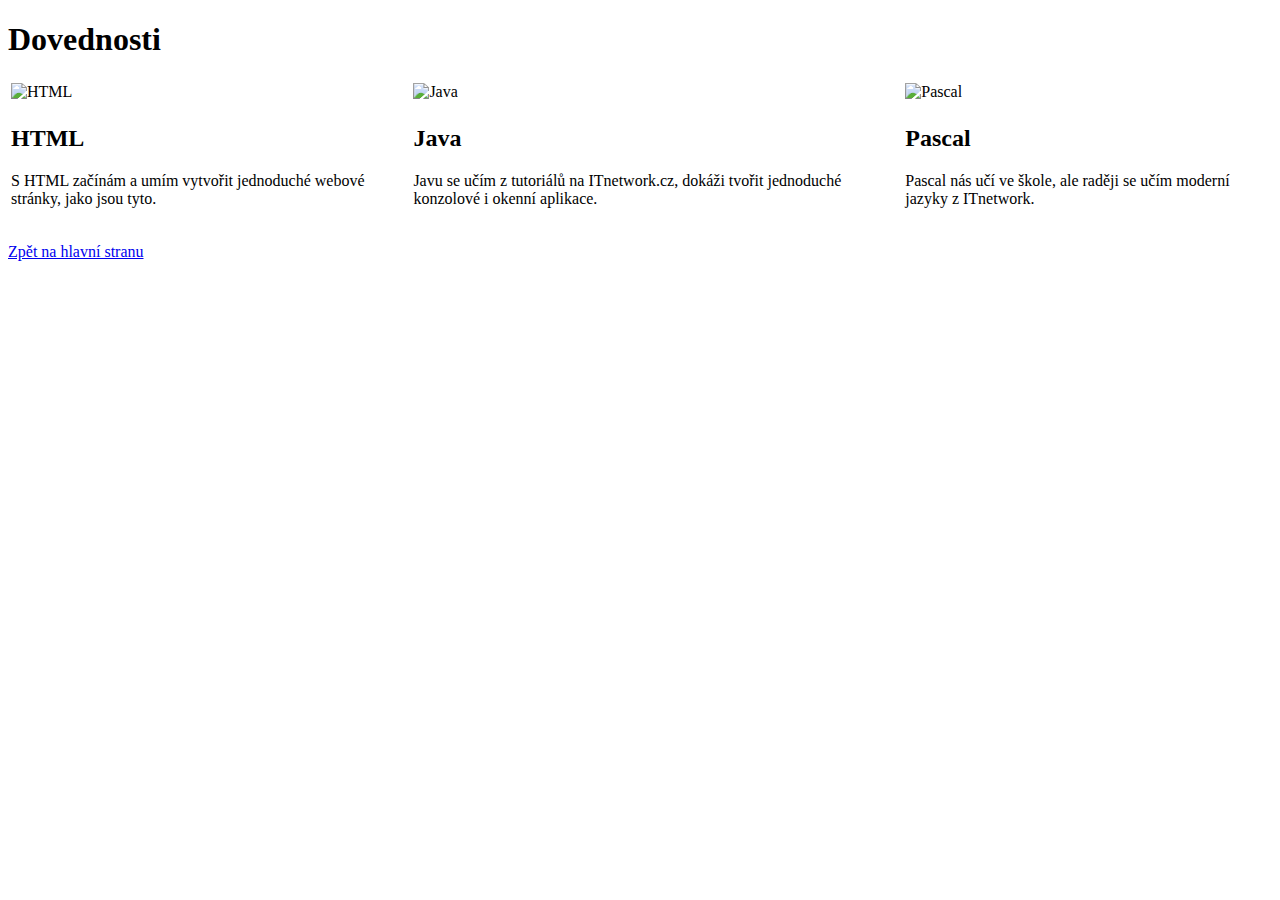
==== dovednosti.html @ 3bffc5c6 "První upload" ====
<!DOCTYPE html>
<html lang="cs-cz">
<head>
    <meta charset="UTF-8">
    <meta name="viewport" content="width=device-width, initial-scale=1.0">
    <title>Dovednosti</title>
</head>
<body>
    <h1>Dovednosti</h1>

    <table>
        <tr>
            <td>
                <img src="pic/html.png" alt="HTML" />
            </td>
            <td>
                <img src="pic/java.png" alt="Java" />
            </td>
            <td>
                <img src="pic/pascal.png" alt="Pascal" />
            </td>
        </tr>
        <tr>
            <td>
                <h2>HTML</h2>
                <p>S HTML začínám a umím vytvořit jednoduché webové stránky, jako jsou tyto.</p>
            </td>
            <td>
                <h2>Java</h2>
                <p>Javu se učím z tutoriálů na ITnetwork.cz, dokáži tvořit jednoduché konzolové i okenní aplikace.</p>
            </td>
            <td>
                <h2>Pascal</h2>
                <p>Pascal nás učí ve škole, ale raději se učím moderní jazyky z ITnetwork.</p>
            </td>
        </tr>
    </table>

    <p><a href="index.html">Zpět na hlavní stranu</a></p>
</body>
</html>
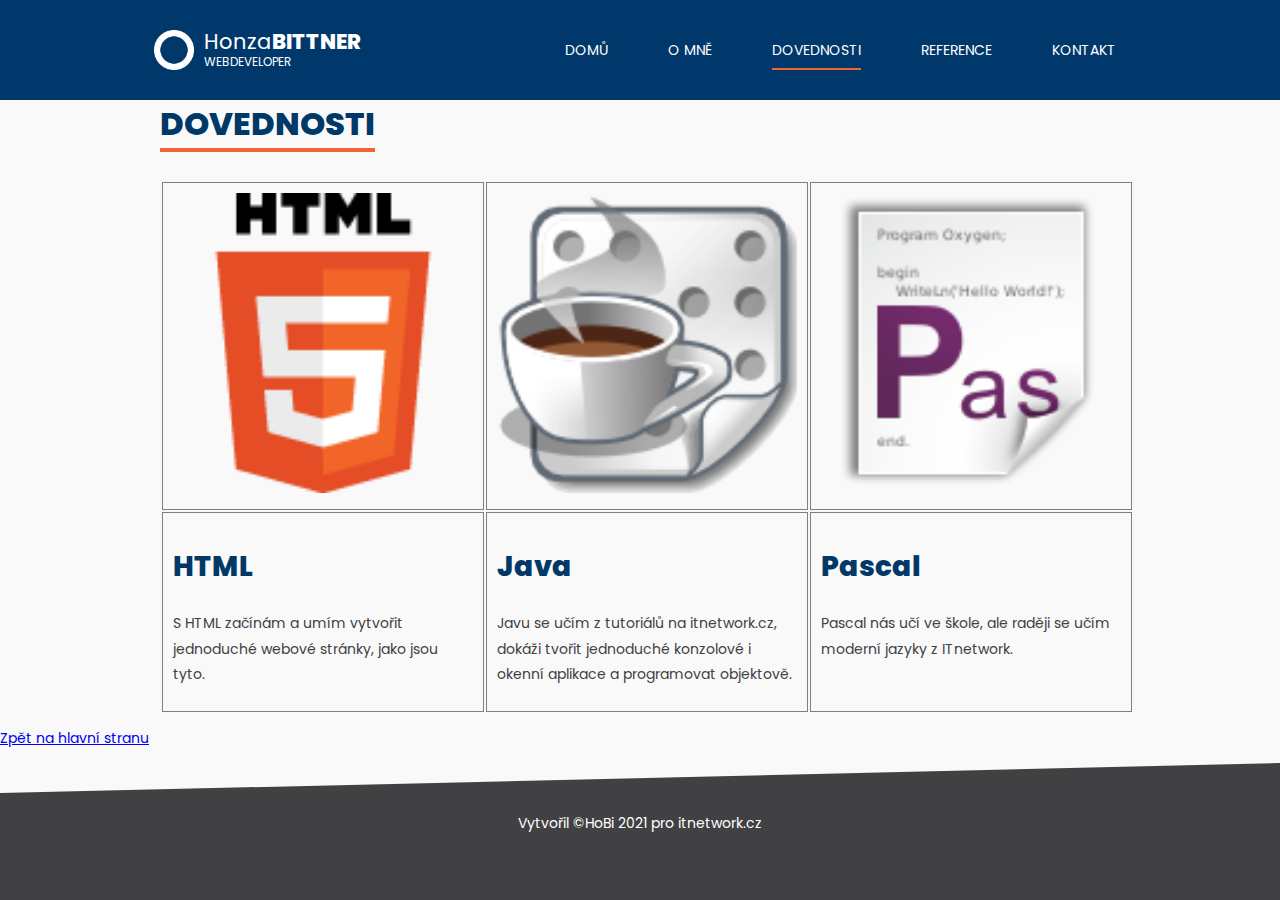
==== commit 9926dd73: "upraveny vzhledy stránek" ====
--- a/dovednosti.html
+++ b/dovednosti.html
@@ -3,39 +3,68 @@
 <head>
     <meta charset="UTF-8">
     <meta name="viewport" content="width=device-width, initial-scale=1.0">
+    <meta name="description" content="Mé dovednosti, mezi které patří programování v Javě, Pascalu a HTML" />
+    <meta name="keywords" content="programátor, hobi, dovednosti, java, html, pascal" />
+    <meta name="author" content="HoBi" />
+    <link rel="shortcut icon" href="pic/ikona.ico" />
+    <link rel="stylesheet" href="style.css" type="text/css" />
     <title>Dovednosti</title>
 </head>
 <body>
-    <h1>Dovednosti</h1>
+    <header>
+        <div id="logo">
+            <h1>Honza<span>Bittner</span></h1>
+            <small>webdeveloper</small>
+        </div>
+        <nav>
+            <ul>
+                <li><a href="index.html">Domů</a></li>
+                <li><a href="omne.html">O mně</a></li>
+                <li class="aktivni"><a href="dovednosti.html">Dovednosti</a></li>
+                <li><a href="reference.html">Reference</a></li>
+                <li><a class="kontakt-tlacitko" href="kontakt.html">Kontakt</a></li>
+            </ul>
+        </nav>
+    </header>
+    <article>
+        <header>
+            <h1>Dovednosti</h1>
+        </header>
 
-    <table>
-        <tr>
-            <td>
-                <img src="pic/html.png" alt="HTML" />
-            </td>
-            <td>
-                <img src="pic/java.png" alt="Java" />
-            </td>
-            <td>
-                <img src="pic/pascal.png" alt="Pascal" />
-            </td>
-        </tr>
-        <tr>
-            <td>
-                <h2>HTML</h2>
-                <p>S HTML začínám a umím vytvořit jednoduché webové stránky, jako jsou tyto.</p>
-            </td>
-            <td>
-                <h2>Java</h2>
-                <p>Javu se učím z tutoriálů na ITnetwork.cz, dokáži tvořit jednoduché konzolové i okenní aplikace.</p>
-            </td>
-            <td>
-                <h2>Pascal</h2>
-                <p>Pascal nás učí ve škole, ale raději se učím moderní jazyky z ITnetwork.</p>
-            </td>
-        </tr>
-    </table>
+        <section id="dovednosti">
+            <table>
+                <tr>
+                    <td>
+                        <img src="pic/html.png" alt="HTML" />
+                    </td>
+                    <td>
+                        <img src="pic/java.png" alt="Java" />
+                    </td>
+                    <td>
+                        <img src="pic/pascal.png" alt="Pascal" />
+                    </td>
+                </tr>
+                <tr>
+                    <td>
+                        <h2>HTML</h2>
+                        <p>S HTML začínám a umím vytvořit jednoduché webové stránky, jako jsou tyto.</p>
+                    </td>
+                    <td>
+                        <h2>Java</h2>
+                        <p>Javu se učím z tutoriálů na itnetwork.cz, dokáži tvořit jednoduché konzolové i okenní aplikace a programovat objektově.</p>
+                    </td>
+                    <td>
+                        <h2>Pascal</h2>
+                        <p>Pascal nás učí ve škole, ale raději se učím moderní jazyky z ITnetwork.</p>
+                    </td>
+                </tr>
+            </table>
+        </section>
+</article>
 
     <p><a href="index.html">Zpět na hlavní stranu</a></p>
+    <footer>
+        Vytvořil &copy;HoBi 2021 pro <a href="https://itnetwork.cz">itnetwork.cz</a>
+    </footer>
 </body>
 </html>--- a/style.css
+++ b/style.css
@@ -0,0 +1,196 @@
+
+
+.centrovany {
+    text-align: center;
+}
+
+body > header {
+    height: 100px;
+    width: 100%;
+    background: #00386B;
+    color: white;
+    display: flex;
+    justify-content: space-evenly;
+    position: fixed;
+    z-index: 1;
+    top: 0;
+}
+
+body {
+    font: 14px "Poppins";
+    color: #414042;
+    background: #f9f9f9;
+    box-sizing: border-box;
+    margin: 0;
+    padding: 100px 0px 0px 0Px;
+    min-width: 960px;
+}
+
+#logo {
+    height: 40px;
+    margin: auto 0 auto 20px;
+    display: flex;
+    flex-direction: column;
+    justify-content: center;
+    background: url(pic/logo.png) no-repeat;
+    background-size: 40px 40px;
+}
+
+#logo > * {
+    margin: 0 0 0 50px;
+}
+
+#logo h1 {
+    font-weight: normal;
+    font-size: 1.5em;
+    line-height: 1.2em;
+    color: white;
+}
+
+#logo h1 span {
+    font-weight: bold;
+    text-transform: uppercase;
+}
+
+#logo small {
+    text-transform: uppercase;
+    font-size: 0.85em;
+}
+
+nav ul {
+    margin: 0;
+    list-style-type: none;
+    display: flex;
+    align-items: center;
+    height: 100%;
+}
+
+nav ul li {
+    padding: 0 25px;
+    margin: 0 5px;
+    font-size: 1em;
+    line-height: 4.3em;
+}
+
+nav ul a {
+    color: white;
+    padding: 8px 0;
+    text-decoration: none;
+    text-transform: uppercase;
+}
+
+nav ul a:hover, .aktivni a {
+    border-bottom: 2px solid #EF6534;
+}
+
+article header {
+    height: 80px;
+}
+
+article h1,
+article h2,
+article h3,
+article h4,
+article h5,
+article h6 {
+    color: #003868;
+}
+
+article {
+    max-width: 960px;
+    margin: 0 auto;
+}
+
+article h1 {
+    margin: 0;
+    font-size: 2.3em;
+    font-weight: bold;
+    text-transform: uppercase;
+    width: max-content;
+    border-bottom: 4px solid #ef6534;
+}
+
+article h2 {
+    font-size: 2em;
+}
+
+article section p {
+    line-height: 1.8em;
+}
+
+article section a {
+    color: #EF6534;
+}
+
+img {
+    width: 300px;
+}
+.cistic {
+    clear: both;
+}
+
+.avatar{
+    float: right;   /* umístění obrázku */
+    width: 300px;   /* šířka obrázku */
+    padding-left: 10px;  /* odsazení oobrázku */
+    filter: grayscale(1);  /* filtr fotky na cernobílou */
+}
+/* Stínů může být více viz kod výše */
+/* 3px a 3px tedy pixely 1 a 2 ozacuji stíny napravo a dole  */
+/* 7px tedyx pixel 3 označuje ostrost stínu. 1 je nejostřejší */
+
+@font-face {
+    font-family: Poppins;
+    src: url(fonty/Poppins-Regular.ttf);
+    font-weight: normal;
+}
+@font-face {
+    font-family: Poppins;
+    src: url(fonty/Poppins-ExtraBold.ttf);
+    font-weight: bold;
+}
+
+.reference-tlacitko {
+    background: #70B73A;
+    color: white;
+    font-size: 0.9em;
+    text-transform: uppercase;
+    text-decoration: none;
+    padding: 12px 25px;
+    border-radius: 25px;
+    margin: 20px;
+}
+
+html {
+    background: #414042;
+}
+
+footer {
+    box-sizing: border-box;
+    text-align: center;
+    height: 100px;
+    color: white;
+    background: #414042;
+    padding: 50px 0 0 0;
+    clip-path: polygon(0 30px, 100% 0, 100% 105%, 0 105%);
+}
+
+footer a {
+    color: white;
+    text-decoration: none;
+}
+
+.vlevo {
+    float: left;
+}
+
+#dovednosti td {
+    width: 33%;
+    padding: 10px;
+    vertical-align: top;
+    border: 1px solid gray;
+}
+
+#dovednosti {
+    border-collapse: collapse;
+}
